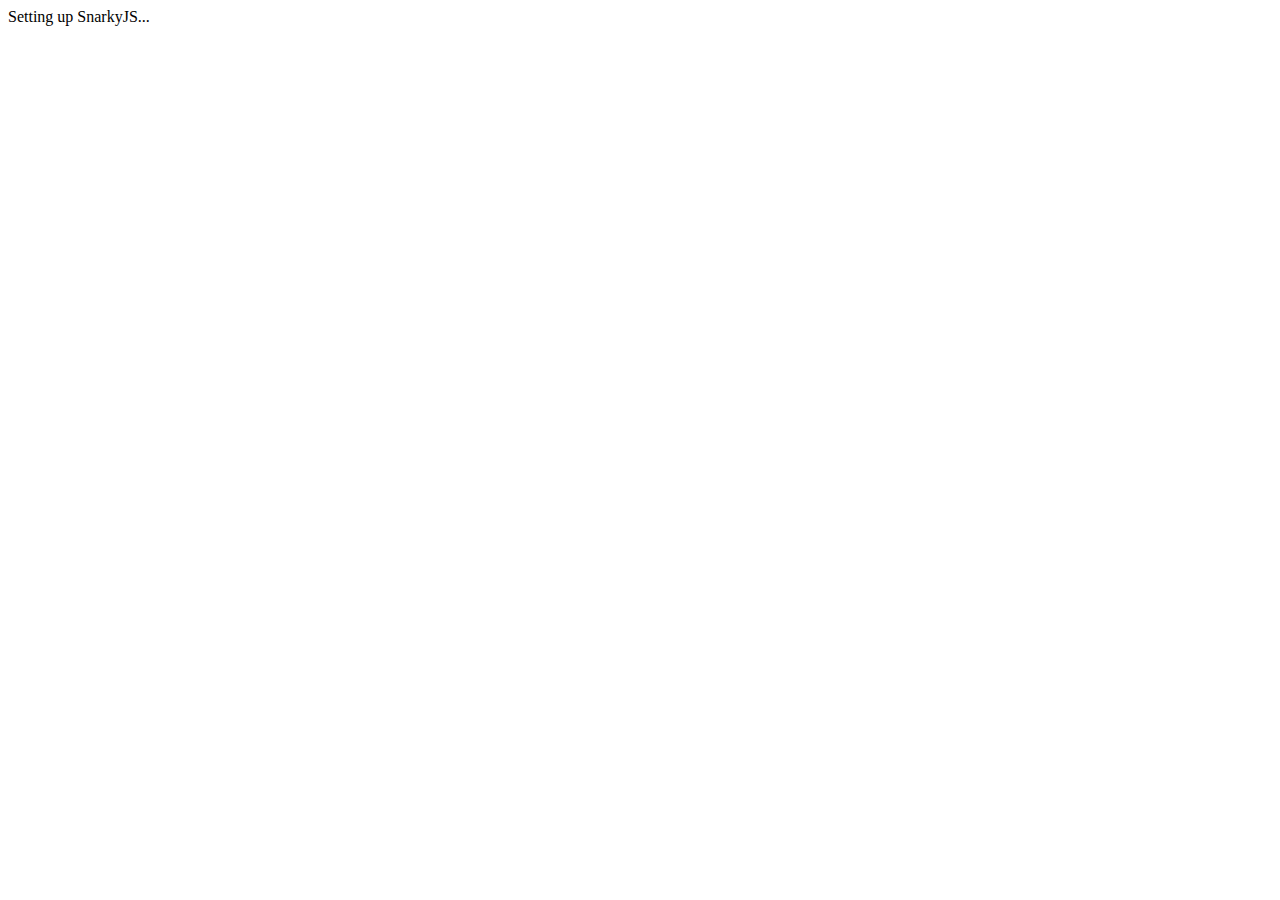
==== index.html @ 7fa22091 "Deploy gh-pages" ====
<!DOCTYPE html><html><head><meta charSet="utf-8"/><meta name="viewport" content="width=device-width"/><meta name="next-head-count" content="2"/><link rel="preload" href="/04-zkapp-browser-ui/_next/static/css/24c7c7633a7740f6.css" as="style"/><link rel="stylesheet" href="/04-zkapp-browser-ui/_next/static/css/24c7c7633a7740f6.css" data-n-g=""/><link rel="preload" href="/04-zkapp-browser-ui/_next/static/css/622f4846eff8cf1a.css" as="style"/><link rel="stylesheet" href="/04-zkapp-browser-ui/_next/static/css/622f4846eff8cf1a.css" data-n-p=""/><noscript data-n-css=""></noscript><script defer="" nomodule="" src="/04-zkapp-browser-ui/_next/static/chunks/polyfills-c67a75d1b6f99dc8.js"></script><script src="/04-zkapp-browser-ui/_next/static/chunks/webpack-2c6b5a52c39d44d8.js" defer=""></script><script src="/04-zkapp-browser-ui/_next/static/chunks/framework-1953e1d799c40608.js" defer=""></script><script src="/04-zkapp-browser-ui/_next/static/chunks/main-ea4c4a02e5a4851f.js" defer=""></script><script src="/04-zkapp-browser-ui/_next/static/chunks/pages/_app-0c355993e8c9def2.js" defer=""></script><script src="/04-zkapp-browser-ui/_next/static/chunks/pages/index-34c08689ab2f67d0.js" defer=""></script><script src="/04-zkapp-browser-ui/_next/static/BjI3E5Qj0jF6S-XjmAG9w/_buildManifest.js" defer=""></script><script src="/04-zkapp-browser-ui/_next/static/BjI3E5Qj0jF6S-XjmAG9w/_ssgManifest.js" defer=""></script></head><body><div id="__next"><div><div> <!-- -->Setting up SnarkyJS...<!-- --> </div></div></div><script id="__NEXT_DATA__" type="application/json">{"props":{"pageProps":{}},"page":"/","query":{},"buildId":"BjI3E5Qj0jF6S-XjmAG9w","assetPrefix":"/04-zkapp-browser-ui","nextExport":true,"autoExport":true,"isFallback":false,"scriptLoader":[]}</script></body></html>
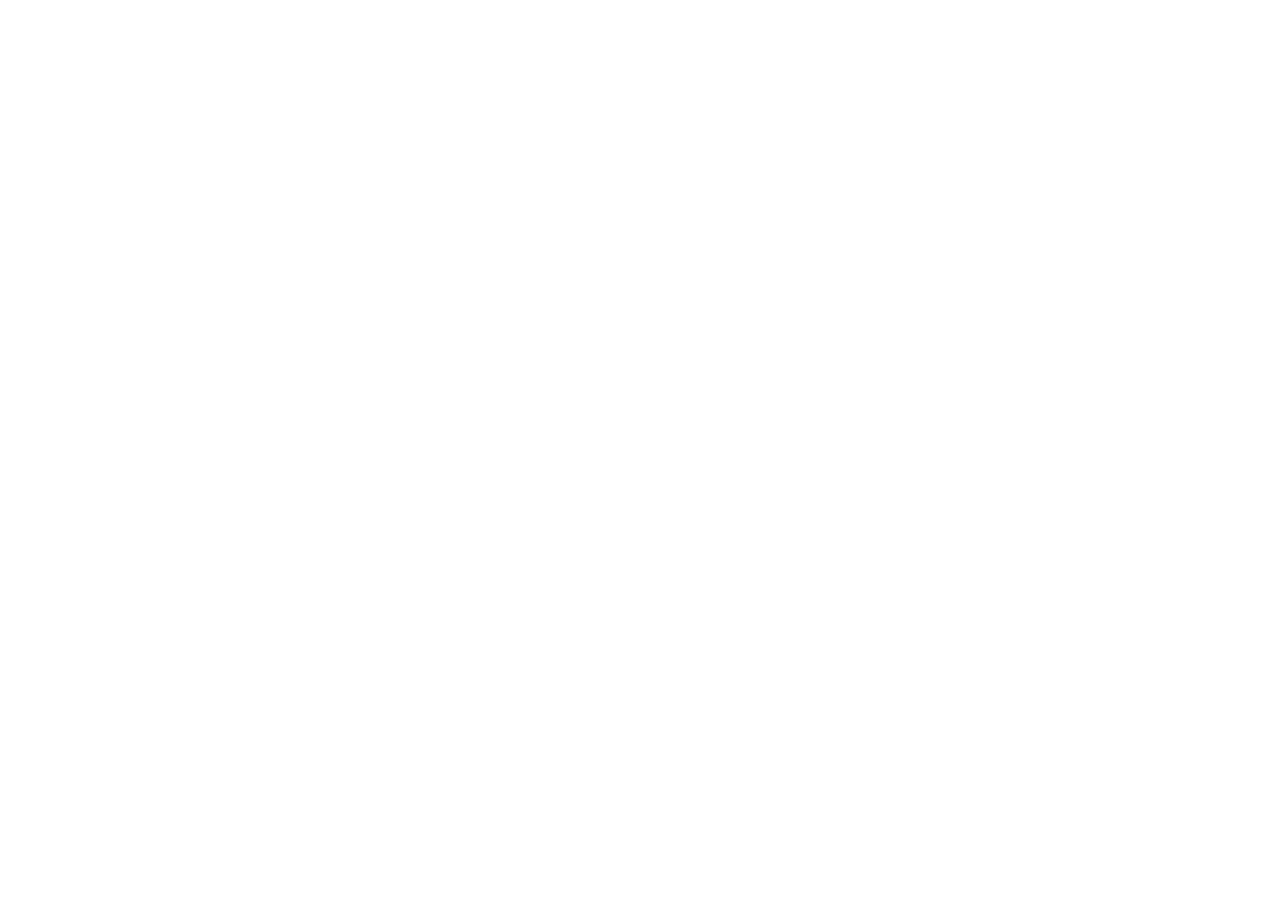
==== commit c49a76fd: "Deploy gh-pages" ====
--- a/index.html
+++ b/index.html
@@ -1 +1 @@
-<!DOCTYPE html><html><head><meta charSet="utf-8"/><meta name="viewport" content="width=device-width"/><meta name="next-head-count" content="2"/><link rel="preload" href="/04-zkapp-browser-ui/_next/static/css/24c7c7633a7740f6.css" as="style"/><link rel="stylesheet" href="/04-zkapp-browser-ui/_next/static/css/24c7c7633a7740f6.css" data-n-g=""/><link rel="preload" href="/04-zkapp-browser-ui/_next/static/css/622f4846eff8cf1a.css" as="style"/><link rel="stylesheet" href="/04-zkapp-browser-ui/_next/static/css/622f4846eff8cf1a.css" data-n-p=""/><noscript data-n-css=""></noscript><script defer="" nomodule="" src="/04-zkapp-browser-ui/_next/static/chunks/polyfills-c67a75d1b6f99dc8.js"></script><script src="/04-zkapp-browser-ui/_next/static/chunks/webpack-2c6b5a52c39d44d8.js" defer=""></script><script src="/04-zkapp-browser-ui/_next/static/chunks/framework-1953e1d799c40608.js" defer=""></script><script src="/04-zkapp-browser-ui/_next/static/chunks/main-ea4c4a02e5a4851f.js" defer=""></script><script src="/04-zkapp-browser-ui/_next/static/chunks/pages/_app-0c355993e8c9def2.js" defer=""></script><script src="/04-zkapp-browser-ui/_next/static/chunks/pages/index-34c08689ab2f67d0.js" defer=""></script><script src="/04-zkapp-browser-ui/_next/static/BjI3E5Qj0jF6S-XjmAG9w/_buildManifest.js" defer=""></script><script src="/04-zkapp-browser-ui/_next/static/BjI3E5Qj0jF6S-XjmAG9w/_ssgManifest.js" defer=""></script></head><body><div id="__next"><div><div> <!-- -->Setting up SnarkyJS...<!-- --> </div></div></div><script id="__NEXT_DATA__" type="application/json">{"props":{"pageProps":{}},"page":"/","query":{},"buildId":"BjI3E5Qj0jF6S-XjmAG9w","assetPrefix":"/04-zkapp-browser-ui","nextExport":true,"autoExport":true,"isFallback":false,"scriptLoader":[]}</script></body></html>+<!DOCTYPE html><html><head><meta charSet="utf-8"/><title>zkApp [jamaludin]</title><meta name="description" content="ZkApp By jamaludin"/><meta name="viewport" content="width=1024"/><link href="[data-uri]" rel="icon" type="image/x-icon"/><meta name="next-head-count" content="5"/><link rel="preload" href="/04-zkapp-browser-ui/_next/static/css/9affb9a1e3e53d76.css" as="style"/><link rel="stylesheet" href="/04-zkapp-browser-ui/_next/static/css/9affb9a1e3e53d76.css" data-n-g=""/><noscript data-n-css=""></noscript><script defer="" nomodule="" src="/04-zkapp-browser-ui/_next/static/chunks/polyfills-c67a75d1b6f99dc8.js"></script><script src="/04-zkapp-browser-ui/_next/static/chunks/webpack-383358d3ed6f95ba.js" defer=""></script><script src="/04-zkapp-browser-ui/_next/static/chunks/framework-1953e1d799c40608.js" defer=""></script><script src="/04-zkapp-browser-ui/_next/static/chunks/main-ea4c4a02e5a4851f.js" defer=""></script><script src="/04-zkapp-browser-ui/_next/static/chunks/pages/_app-5399ce99521b192c.js" defer=""></script><script src="/04-zkapp-browser-ui/_next/static/chunks/pages/index-348d9a69b7a37303.js" defer=""></script><script src="/04-zkapp-browser-ui/_next/static/HrsFHJb-uMl48v-DVg191/_buildManifest.js" defer=""></script><script src="/04-zkapp-browser-ui/_next/static/HrsFHJb-uMl48v-DVg191/_ssgManifest.js" defer=""></script></head><body><div id="__next"><div class="Home_container__bCOhY"><main class="Home_main__nLjiQ"><div id="homepage" class="Home_homepage__o_ei3"><span class="Home_homepageImg__fcRDd"> </span><a id="connectBtn" style="display:block"><span class="Home_connectBtn__q4_OB"> </span></a><span id="loadingBtn" style="display:none" class="Home_loadingBtn__vAScy"> </span><span id="loading" style="display:none" class="Home_loading__IsZ5F"> </span><h1 id="status1" style="display:none" class="Home_statusTxt__dVex8">Status : Sync &amp; Checking Wallet ...</h1><h1 id="status2" style="display:none" class="Home_statusTxt__dVex8">Status : Sync DONE! Connect to Wallet...</h1><h1 id="status3" style="display:none" class="Home_statusTxt__dVex8">Status : Checking &amp; Validation Address...</h1><h1 id="status4" style="display:none" class="Home_statusTxt__dVex8">Status : Wallet Extension Not Found!</h1><h1 id="status5" style="display:none" class="Home_statusTxt__dVex8">Status : Address Not Valid or No Balance!</h1><h1 id="status6" style="display:none" class="Home_statusTxt__dVex8">Status : READY FOR TRANSACTION!!!</h1><span id="caution" style="display:none" class="Home_caution__VEpHP"> </span><span id="succes" style="display:none" class="Home_succes__k1IzW"> </span><h1 id="ftxt" style="display:none" class="Home_faucetTxt__R0HSg">Invalid Account or No Balance!! Please check and fund on this link </h1><h1 id="walletTxt" style="display:none" class="Home_walletTxt__aVJtU">Could not find a wallet. Please Install Auro wallet and Re-Connect!! </h1><a id="backNoAccount" style="display:none"><span class="Home_backNoAccount__s1McX"> </span></a><a id="backNoWallet" style="display:none"><span class="Home_backNoWallet__IBr_n"> </span></a><span id="banner" style="display:block" class="Home_banner__WnS5R"> </span><span id="banner2" style="display:block" class="Home_banner2__nEGJg"> </span><div id="footer" style="display:block"><span id="footerbg" style="display:block"> </span><a style="display:block" href="" target="_blank" rel="noopener noreferrer"><span class="Home_teleIcon__qLDZz"> </span></a><a style="display:block" href="" target="_blank" rel="noopener noreferrer"><span class="Home_dcIcon__DDy4R"> </span></a><a style="display:block" href="https://github.com/jamsbon1" target="_blank" rel="noopener noreferrer"><span class="Home_gitIcon__L23x5"> </span></a><a style="display:block" href="" target="_blank" rel="noopener noreferrer"><span class="Home_fbIcon__HDaE7"> </span></a><span id="blank" style="visibility:hidden"> </span></div></div></main><footer class="Home_footer____T7K"></footer></div></div><script id="__NEXT_DATA__" type="application/json">{"props":{"pageProps":{}},"page":"/","query":{},"buildId":"HrsFHJb-uMl48v-DVg191","assetPrefix":"/04-zkapp-browser-ui","nextExport":true,"autoExport":true,"isFallback":false,"scriptLoader":[]}</script></body></html>